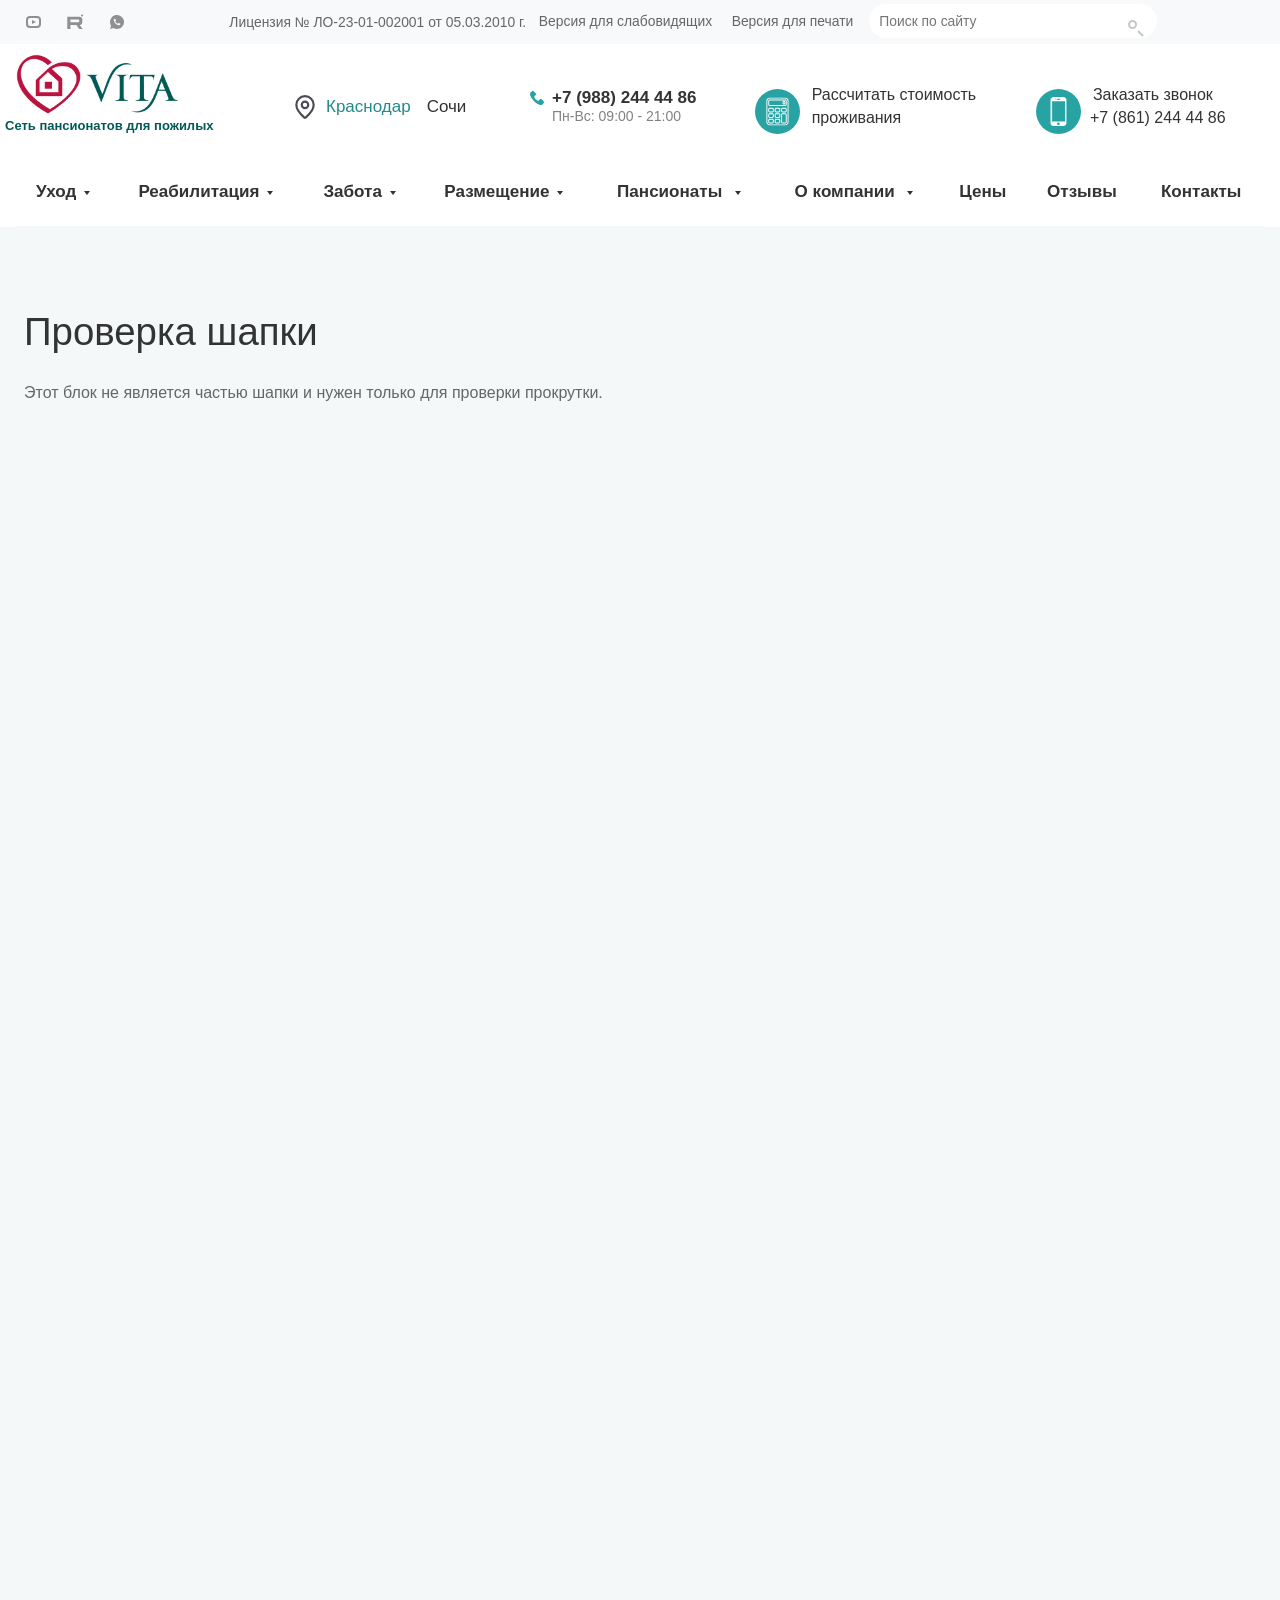
==== index.html @ 28f51900 "Add Vita header prototype and Bitrix handoff" ====
<!doctype html>
<html lang="ru" class="bx-core bx-win bx-no-touch bx-chrome">
<head>
  <meta charset="utf-8">
  <meta name="viewport" content="width=device-width, initial-scale=1">
  <title>Шапка сайта «Вита» — точная копия</title>
  <link rel="stylesheet" href="./vita-header-exact.css?v=22">
</head>
<body class="mheader-v1 header-vcustom title-v1 with_phones ">
<div class="visible-lg visible-md title-v1 index">
<div class="top-block top-block-v1">
	<div class="maxwidth-theme">
		<div class="col-md-2 social-rows pull-left">
<div class="social-icons">
		<!-- noindex -->
	<ul>
													<li class="ytb fill_theme_hover">
				<a href="https://www.youtube.com/channel/UC5EAfshjT86HXiqwvsT5TXA" target="_blank" rel="nofollow" title="YouTube">
					YouTube					<svg xmlns="http://www.w3.org/2000/svg" width="20" height="20" viewbox="0 0 20 20">
  <defs>
    <style>
      .cls-1 {
        fill: #222;
        fill-rule: evenodd;
      }
    </style>
  </defs>
  <path class="cls-1" d="M14,16H7a4,4,0,0,1-4-4V8A4,4,0,0,1,7,4h7a4,4,0,0,1,4,4v4A4,4,0,0,1,14,16Zm2-8a2,2,0,0,0-2-2H7A2,2,0,0,0,5,8v4a2,2,0,0,0,2,2h7a2,2,0,0,0,2-2V8ZM9,8l4,2L9,12V8Z"></path>
</svg>
				</a>
			</li>
		                    <li class="rtb fill_theme_hover">
                <a href="https://rutube.ru/channel/47473060/" target="_blank" rel="nofollow" title="RuTube">
                    RuTube                    
<!-- Uploaded to: SVG Repo, www.svgrepo.com, Transformed by: SVG Repo Mixer Tools -->
<svg width="20px" height="20px" viewbox="0 0 192 192" xmlns="http://www.w3.org/2000/svg" xml:space="preserve">
<g id="SVGRepo_bgCarrier" stroke-width="0"></g>
<g id="SVGRepo_tracerCarrier" stroke-linecap="round" stroke-linejoin="round"></g>
<g id="SVGRepo_iconCarrier">
<path d="M128.689 47.57H20.396v116.843h30.141V126.4h57.756l26.352 38.013h33.75l-29.058-38.188c9.025-1.401 15.522-4.73 19.493-9.985 3.97-5.255 5.956-13.664 5.956-24.875v-8.759c0-6.657-.721-11.912-1.985-15.941-1.264-4.029-3.43-7.533-6.498-10.686-3.249-2.978-6.858-5.08-11.19-6.481-4.332-1.226-9.747-1.927-16.424-1.927zm-4.873 53.08H50.537V73.321h73.279c4.15 0 7.038.7 8.482 1.927 1.444 1.226 2.347 3.503 2.347 6.832v9.81c0 3.503-.903 5.78-2.347 7.006s-4.331 1.752-8.482 1.752z" style="display:inline;stroke-width:12;stroke-linecap:round;stroke-linejoin:round;stroke-dasharray:none;stroke-opacity:1" transform="translate(1.605 -1.99)"></path>
<path d="M162.324 45.568c5.52 0 9.998-4.477 9.998-10s-4.478-10-9.998-10c-5.524 0-10.002 4.477-10.002 10s4.478 10 10.002 10z" style="display:inline;fill-opacity:1;stroke:none;stroke-width:10.6667;stroke-linecap:round;stroke-linejoin:round;stroke-dasharray:none;stroke-opacity:1" transform="translate(1.605 -1.99)"></path>
</g>
</svg>                </a>
            </li>
        													<li class="whatsapp fill_theme_hover">
				<a href="https://wa.me/79182031293" target="_blank" rel="nofollow" title="WhatsApp">
					WhatsApp					<svg width="20" height="20" viewbox="0 0 20 20" fill="none" xmlns="http://www.w3.org/2000/svg">
<path fill-rule="evenodd" clip-rule="evenodd" d="M10.0003 17C8.68042 16.9966 7.38878 16.6172 6.27613 15.906L3 17L4.09208 13.7169C3.26933 12.4015 2.90628 10.8495 3.06016 9.30481C3.21404 7.76017 3.87613 6.31059 4.94216 5.18405C6.0082 4.05751 7.41767 3.31792 8.94909 3.0816C10.4805 2.84528 12.047 3.12562 13.402 3.87857C14.757 4.63151 15.8237 5.81429 16.4344 7.24095C17.0451 8.66761 17.1651 10.2572 16.7756 11.7597C16.3861 13.2622 15.5092 14.5923 14.2827 15.5409C13.0562 16.4895 11.5497 17.0028 10.0003 17V17ZM11.5217 11.0491C11.9873 11.2 12.4609 11.3249 12.9404 11.4232C12.9908 11.4306 13.0392 11.4482 13.0827 11.4748C13.1262 11.5014 13.1639 11.5365 13.1936 11.5781C13.2232 11.6196 13.2442 11.6668 13.2552 11.7167C13.2662 11.7665 13.267 11.8181 13.2577 11.8683V12.1376C13.2623 12.2337 13.2445 12.3296 13.2056 12.4176C13.1668 12.5055 13.1079 12.5832 13.0337 12.6444C12.8037 12.8783 12.5313 13.0662 12.231 13.198C11.7881 13.2508 11.339 13.2116 10.9119 13.0829C10.4847 12.9542 10.0886 12.7387 9.74824 12.4499C9.30937 12.1549 8.89997 11.8184 8.52558 11.4447C8.15297 11.0677 7.81548 10.6573 7.51747 10.2188C7.23151 9.87755 7.01857 9.48114 6.89173 9.05409C6.7649 8.62705 6.72695 8.17851 6.78019 7.73617C6.91192 7.43707 7.09871 7.1655 7.33084 6.93573C7.38998 6.85994 7.46697 6.80006 7.55496 6.76154C7.64295 6.72302 7.73921 6.70703 7.8349 6.71503H8.1055C8.20759 6.7009 8.31118 6.7279 8.39342 6.79013C8.47566 6.85236 8.5298 6.94477 8.54416 7.04702C8.68416 7.60058 8.78686 8.0008 8.92687 8.44964C8.98287 8.63665 8.91761 8.68152 8.76827 8.79373C8.67493 8.86573 8.60025 8.91811 8.52558 8.97328C8.48228 8.99216 8.44343 9.01994 8.41153 9.05484C8.37964 9.08974 8.3554 9.13095 8.34044 9.17583C8.32547 9.22071 8.32004 9.26828 8.3246 9.31537C8.32916 9.36247 8.34358 9.40804 8.36687 9.44921C8.60524 9.90882 8.91032 10.3305 9.27221 10.7004C9.6409 11.0636 10.0627 11.3685 10.523 11.6046C10.5642 11.6275 10.6096 11.6416 10.6565 11.6461C10.7035 11.6505 10.7508 11.645 10.7955 11.6302C10.8403 11.6153 10.8815 11.5914 10.9165 11.5598C10.9516 11.5281 10.9795 11.4896 10.9989 11.4465C11.0549 11.3708 11.1016 11.2997 11.1763 11.2025C11.188 11.1689 11.2063 11.1379 11.2301 11.1116C11.2539 11.0852 11.2829 11.0639 11.3151 11.049C11.3473 11.0341 11.3823 11.0258 11.4178 11.0247C11.4532 11.0236 11.4886 11.0297 11.5217 11.0426V11.0426V11.0491Z" fill="#909090"></path>
</svg>
				</a>
			</li>
			</ul>
	<!-- /noindex -->
</div>		</div>
		<div class="top-block-item col-md-3 menu_wrap">
				<div class="menu topest twosmallfont clearfix">
					<div style="">
				<a href="https://domprestarelykh.com/company/licenzii/">Лицензия № ЛО-23-01-002001 от 05.03.2010 г.</a>
			</div>
				<div class="more with_dropdown hidden">
			<span>...</span>
			<div class="dropdown">
				<div class="wrap"></div>
			</div>
		</div>
	</div>
		</div>
		<div class="top-block-item col-md-3 text-right print-eye-blocks menu_wrap">
			<div class="eye-block">
				<div class="eye-link">
					<span class="text twosmallfont">Версия для слабовидящих</span>
				</div>
			</div>
			<div class="print-block">
				<div class="print-link">
					<span class="text twosmallfont">Версия для печати</span>
				</div>
			</div>
		</div>
		<div class="top-block-search col-md-3 col-lg-3 search_wrap">
			<div class="search-block inner-table-block">
				<div class="search-wrapper">
				<div id="title-search_fixed">
					<form action="https://domprestarelykh.com/search/" class="search">
						<div class="search-input-div">
							<input class="search-input twosmallfont" id="title-search-input_fixed" type="text" name="q" value="" placeholder="Поиск по сайту" size="40" maxlength="50" autocomplete="off">
						</div>
						<div class="search-button-div">
							<button class="btn-search" type="submit" name="s" value="Поиск по сайту" title="Поиск по сайту"><i class="svg svg-search"></i></button>
							<span class="close-block inline-search-hide"><span class="svg svg-close close-icons"></span></span>
						</div>
					</form>
				</div>
			</div>
				</div>
		</div>
	</div>
</div>
<header class="header-v4 canfixed">
	<div class="logo_and_menu-row">
		<div class="logo-row">
			<div class="maxwidth-theme">
				<div class="logo-block col-md-3 col-sm-4">
					<div class="logo">
											<a href="https://domprestarelykh.com/"><img src="./assets/muh4ltr42686ninvh2zc1pig9i1cfuwt.webp" data-src="/upload/resize_cache/webp/CMedc2/e41/muh4ltr42686ninvh2zc1pig9i1cfuwt.webp" alt="Сеть пансионатов для пожилых" title="Сеть пансионатов для пожилых"></a>					</div>
                    <span class="text-under-logo">Сеть пансионатов для пожилых</span>
				</div>
				<div class="col-md-5 col-lg-4 header-contacts-block">
					<div class="row">
	<div class="header-main-regions"><nav class="header-region-switcher header-region-switcher--main" aria-label="Выбор региона"><svg xmlns="http://www.w3.org/2000/svg" width="28" height="28" viewBox="0 0 24 24" fill="none" stroke="currentColor" stroke-width="2" stroke-linecap="round" stroke-linejoin="round" class="header-region-switcher__icon" aria-hidden="true"><path d="M20 10c0 4.993-5.539 10.193-7.399 11.799a1 1 0 0 1-1.202 0C9.539 20.193 4 14.993 4 10a8 8 0 0 1 16 0"></path><circle cx="12" cy="10" r="3"></circle></svg><a class="header-region-switcher__link header-region-switcher__link--active" href="https://domprestarelykh.com/" aria-current="page">Краснодар</a><a class="header-region-switcher__link" href="https://sochi.domprestarelykh.com/">Сочи</a></nav></div><div class="header-contact-primary" id="bx_3218110189_157">
					<div class="row">
							<div class="col-xs-12 header-address-phone">
											<div class="nobg phone with_dropdown">
							<a class="first-phone" href="tel:79882444486">+7 (988) 244 44 86</a>
															<div class="dropdown">
									<div class="wrap">
																						<div class="more_phone">
													<a href="tel:78622792514">+7 (862) 279 25 14</a>
												</div>
																					</div>
								</div>
														</div>
												<span class="worktime">
							Пн-Вс: 09:00 - 21:00						</span>
										</div>
					</div>
	</div>
						</div>
				</div>
				<div class="col-md-4 col-lg-5">
					<div class="header-button-flex">
						<div class="header-calculator-block" data-event="jqm" data-param-id="25" data-name="calculate">
							<span class="header-calculator">Рассчитать стоимость проживания</span>
						</div>
												<div class="header-phone-block" data-event="jqm" data-param-id="15" data-name="callback">
							<span class="callback-block animate-load">Заказать звонок      <p>+7 (861) 244 44 86</p></span>
						</div>
					</div>
				</div>
			</div>
		</div>	</div>
	<div class="menu-row appendDown">
		<div class="maxwidth-theme">
			<div class="col-md-12">
				<div class="menu-only">
					<nav class="mega-menu sliced" style="overflow: visible;">
	<div class="table-menu">
		<div class="marker-nav"></div>
		<table>
			<tbody>
<tr>
														<td class="menu-item dropdown" style="visibility: visible;"><div class="wrap"><a class="dropdown-toggle" title="Уход" href="https://domprestarelykh.com/uslugi/#uhod">Уход</a><span class="tail"></span><ul class="dropdown-menu"><li><a href="https://domprestarelykh.com/uslugi/pansionat-dlya-lezhachyh-pozhilyh/" title="Лежачие">Лежачие</a></li><li><a href="https://domprestarelykh.com/company/stati/ukhod-za-pozhilymi-s-onkologicheskimi-zabolevaniyami/" title="Онкобольные">Онкобольные</a></li><li><a href="https://domprestarelykh.com/uslugi/uhod-za-tyazhelobolnymi/" title="Тяжелобольные">Тяжелобольные</a></li><li><a href="https://domprestarelykh.com/uslugi/uhod-za-pozhilymi-paralizovannymi/" title="Парализованные">Парализованные</a></li><li><a href="https://domprestarelykh.com/uslugi/pansionat-dlya-invalidov-kolyasochnikov/" title="Инвалиды-колясочники">Инвалиды-колясочники</a></li><li><a href="https://domprestarelykh.com/uslugi/pansiotat-dlya-pozhilyh-s-dementsiey/" title="Деменция">Деменция</a></li><li><a href="https://domprestarelykh.com/uslugi/pansionat-dlya-pozhilyh-lyudei-s-boleznyu-alczgeimera/" title="Альцгеймер">Альцгеймер</a></li><li><a href="https://domprestarelykh.com/uslugi/pansionat-dlya-psihicheski-bolnyh-pozhilyh/" title="Психические расстройства">Психические расстройства</a></li><li><a href="https://domprestarelykh.com/uslugi/uhod-za-pozhilymi-pri-depressii/" title="Депрессия">Депрессия</a></li><li><a href="https://domprestarelykh.com/uslugi/pansionat-dlya-pozhilyh-lyudei-s-boleznyu-parkinsona/" title="Болезнь Паркинсона">Болезнь Паркинсона</a></li><li><a href="https://domprestarelykh.com/company/stati/ukhod-za-pozhilymi-lyudmi-pri-skleroze/" title="Рассеянный склероз">Рассеянный склероз</a></li><li><a href="https://domprestarelykh.com/uslugi/uhod-za-pozhilymi-s-nevralgiei/" title="Невралгия">Невралгия</a></li><li><a href="https://domprestarelykh.com/uslugi/pansionat-dlya-invalidov-po-zreniyu/" title="Слабовидящие и слепые">Слабовидящие и слепые</a></li><li><a href="https://domprestarelykh.com/uslugi/uhod-za-pozhilymi-lyudmi-posle-katarakty/" title="Катаракта">Катаракта</a></li><li><a href="https://domprestarelykh.com/uslugi/uhod-za-pozhilymi-lyudmi-s-aterosklerozom/" title="Атеросклероз">Атеросклероз</a></li><li><a href="https://domprestarelykh.com/uslugi/uhod-za-pozhilymi-s-osteoporozom/" title="Остеопороз">Остеопороз</a></li><li><a href="https://domprestarelykh.com/uslugi/reabilitatsiya-revmatoidnogo-artrita/" title="Ревматоидный артрит">Ревматоидный артрит</a></li><li><a href="https://domprestarelykh.com/uslugi/uhod-za-pozhilymi-s-saharnym-diabetom/" title="Сахарный диабет">Сахарный диабет</a></li><li><a href="https://domprestarelykh.com/uslugi/pomoshch-pozhilym-lyudyam-s-podagroy/" title="Подагра">Подагра</a></li><li><a href="https://domprestarelykh.com/uslugi/uhod-za-pozhilymi-pri-osteokhondroze/" title="Остеохондроз">Остеохондроз</a></li><li><a href="https://domprestarelykh.com/uslugi/uhod-za-pozhilymi-lyudmi-pri-gipertonii/" title="Гипертония">Гипертония</a></li><li><a href="https://domprestarelykh.com/uslugi/uhod-za-pozhilymi-lyudmi-s-varikozom/" title="Варикоз">Варикоз</a></li><li><a href="https://domprestarelykh.com/uslugi/uhod-za-pozhilymi-pri-zaporah/" title="Запоры">Запоры</a></li><li><a href="https://domprestarelykh.com/uslugi/ukhod-za-pozhilymi-s-nederzhaniem/" title="Недержание">Недержание</a></li></ul></div></td><td class="menu-item dropdown" style="visibility: visible;"><div class="wrap"><a class="dropdown-toggle" title="Реабилитация" href="https://domprestarelykh.com/uslugi/#rehab">Реабилитация</a><span class="tail"></span><ul class="dropdown-menu"><li><a href="https://domprestarelykh.com/uslugi/individualnaya-programma-reabilitatsii/" title="Индивидуальная программа реабилитации">Индивидуальная программа реабилитации</a></li><li><a href="https://domprestarelykh.com/uslugi/pansionat-dlya-pozhilyh-posle-insulta/" title="Реабилитация после инсульта">Реабилитация после инсульта</a></li><li><a href="https://domprestarelykh.com/uslugi/pansionat-dlya-pozhilyh-posle-infarkta/" title="Реабилитация после инфаркта">Реабилитация после инфаркта</a></li><li><a href="https://domprestarelykh.com/uslugi/reabilitatsiya-posle-operatsii/" title="После операции">После операции</a></li><li><a href="https://domprestarelykh.com/uslugi/reabilitaciya-posle-endoprotezirovaniya/" title="Эндопротезирование">Эндопротезирование</a></li><li><a href="https://domprestarelykh.com/uslugi/reabilitatsiya-pozhilyh-posle-pereloma-sheiki-bedra/" title="Перелом шейки бедра">Перелом шейки бедра</a></li><li><a href="https://domprestarelykh.com/uslugi/reabilitatsiya-posle-dtp/" title="После ДТП">После ДТП</a></li><li><a href="https://domprestarelykh.com/uslugi/reabilitatsiya-oporno-dvigatelnogo-apparata/" title="Нарушения опорно-двигательного аппарата">Нарушения опорно-двигательного аппарата</a></li></ul></div></td><td class="menu-item dropdown" style="visibility: visible;"><div class="wrap"><a class="dropdown-toggle" title="Забота" href="https://domprestarelykh.com/uslugi/#zabota">Забота</a><span class="tail"></span><ul class="dropdown-menu"><li><a href="https://domprestarelykh.com/uslugi/medicinskii-uhod/" title="Комплексный медицинский уход">Комплексный медицинский уход</a></li><li><a href="https://domprestarelykh.com/uslugi/zabor-analizov/" title="Забор анализов">Забор анализов</a></li><li><a href="https://domprestarelykh.com/uslugi/massazh/" title="Массаж">Массаж</a></li><li><a href="https://domprestarelykh.com/uslugi/lechebnaya-fizkultura-lfk-dlya-lyudey-pozhilogo-vozrasta/" title="ЛФК">ЛФК</a></li><li><a href="https://domprestarelykh.com/uslugi/transportirovka-do-pansionata/" title="Транспортировка">Транспортировка</a></li><li><a href="https://domprestarelykh.com/company/rasporyadok-dnya/" title="Распорядок дня">Распорядок дня</a></li><li><a href="https://domprestarelykh.com/uslugi/6-ti-razovoe-pitanie/" title="Питание">Питание</a></li><li><a href="https://domprestarelykh.com/uslugi/organizatsiya-dosuga-pozhilyh/" title="Организация досуга и праздников">Организация досуга и праздников</a></li><li><a href="https://domprestarelykh.com/uslugi/gigiena-pozhilyh/" title="Гигиенический уход">Гигиенический уход</a></li><li><a href="https://domprestarelykh.com/uslugi/komfortabelnoe-razmeshhenie/" title="Комфортабельное размещение">Комфортабельное размещение</a></li><li><a href="https://domprestarelykh.com/uslugi/psihologicheskaya-podderzhka/" title="Психологическая поддержка">Психологическая поддержка</a></li></ul></div></td><td class="menu-item dropdown" style="visibility: visible;"><div class="wrap"><a class="dropdown-toggle" title="Размещение" href="https://domprestarelykh.com/uslugi/#format">Размещение</a><span class="tail"></span><ul class="dropdown-menu"><li><a href="https://domprestarelykh.com/uslugi/elitnyy-dom-prestarelyh/" title="Элитный дом престарелых">Элитный дом престарелых</a></li><li><a href="https://domprestarelykh.com/uslugi/odnomestnoe-razmeshenie/" title="Одноместное размещение">Одноместное размещение</a></li><li><a href="https://domprestarelykh.com/uslugi/uhod-za-pozhilymi-lyudmi/" title="Совместное размещение">Совместное размещение</a></li><li><a href="https://domprestarelykh.com/uslugi/pansionat-dlya-odinokih-lyudey/" title="Для одиноких пожилых">Для одиноких пожилых</a></li><li><a href="https://domprestarelykh.com/company/stati/dnevnoe-prebyvanie/" title="Дневной дом престарелых">Дневной дом престарелых</a></li><li><a href="https://domprestarelykh.com/uslugi/pansionat-vremennogo-prozhivaniya-dlya-pozhilykh-lyudey/" title="Временное проживание">Временное проживание</a></li><li><a href="https://domprestarelykh.com/uslugi/pansionat-dlya-pozhilyh-na-leto/" title="На лето">На лето</a></li></ul></div></td><td class="menu-item dropdown" style="visibility: visible;">
						<div class="wrap">
														<a class="dropdown-toggle" title="Пансионаты" href="https://domprestarelykh.com/">
								Пансионаты							</a>
															<span class="tail"></span>
								<ul class="dropdown-menu">
																													<li class=" ">
												<a class="" href="https://sochi.domprestarelykh.com/" title="«Вита» (Гармония), Сочи">«Вита» (Гармония), Сочи</a>
																					</li>
																													<li class=" ">
												<a class="" href="https://sochi.domprestarelykh.com/nashi-pansionaty/vita-plastunka/" title="«Вита» (Пластунка), Сочи">«Вита» (Пластунка), Сочи</a>
																					</li>
																													<li class=" ">
												<a class="" href="https://domprestarelykh.com/" title="«Вита», Краснодар">«Вита», Краснодар</a>
																					</li>
																	</ul>
																				</div>
					</td>
														<td class="menu-item dropdown" style="visibility: visible;">
						<div class="wrap">
														<a class="dropdown-toggle" title="О компании" href="https://domprestarelykh.com/company/">
								О компании							</a>
															<span class="tail"></span>
								<ul class="dropdown-menu">
																													<li class=" ">
												<a class="" href="https://domprestarelykh.com/company/poryadok-oformleniya/" title="Порядок оформления">Порядок оформления</a>
																					</li>
																													<li class=" ">
												<a class="" href="https://domprestarelykh.com/company/rasporyadok-dnya/" title="Распорядок дня">Распорядок дня</a>
																					</li>
																													<li class=" ">
												<a class="" href="https://domprestarelykh.com/company/pravila-vnutrennego-rasporyadka/" title="Правила внутреннего распорядка">Правила внутреннего распорядка</a>
																					</li>
																													<li class=" ">
												<a class="" href="https://domprestarelykh.com/company/oplata/" title="Способы оплаты">Способы оплаты</a>
																					</li>
																													<li class=" ">
												<a class="" href="https://domprestarelykh.com/company/vozvrat-sredstv/" title="Возврат средств">Возврат средств</a>
																					</li>
																													<li class=" ">
												<a class="" href="https://domprestarelykh.com/company/faq/" title="Вопросы и ответы">Вопросы и ответы</a>
																					</li>
																													<li class=" ">
												<a class="" href="https://domprestarelykh.com/gallery/" title="Фотогалерея">Фотогалерея</a>
																					</li>
																													<li class=" ">
												<a class="" href="https://domprestarelykh.com/company/reviews/" title="Отзывы">Отзывы</a>
																					</li>
																													<li class=" ">
												<a class="" href="https://domprestarelykh.com/company/licenzii/" title="Лицензии">Лицензии</a>
																					</li>
																													<li class=" ">
												<a class="" href="https://domprestarelykh.com/company/smi-o-nas/" title="СМИ о нас">СМИ о нас</a>
																					</li>
																													<li class=" ">
												<a class="" href="https://domprestarelykh.com/company/staff/" title="Персонал">Персонал</a>
																					</li>
																													<li class=" ">
												<a class="" href="https://domprestarelykh.com/company/vacancy/" title="Вакансии">Вакансии</a>
																					</li>
																													<li class=" ">
												<a class="" href="https://domprestarelykh.com/news/" title="Новости">Новости</a>
																					</li>
																													<li class=" ">
												<a class="" href="https://domprestarelykh.com/company/stati/" title="Статьи">Статьи</a>
																					</li>
																	</ul>
																				</div>
					</td>
														<td class="menu-item" style="visibility: visible;">
						<div class="wrap">
														<a class="" title="Цены" href="https://domprestarelykh.com/price/">
								Цены							</a>
																				</div>
					</td>
														<td class="menu-item" style="visibility: visible;">
						<div class="wrap">
														<a class="" title="Отзывы" href="https://domprestarelykh.com/company/reviews/">
								Отзывы							</a>
																				</div>
					</td>
														<td class="menu-item" style="visibility: visible;">
						<div class="wrap">
														<a class="" title="Контакты" href="https://domprestarelykh.com/contacts/">
								Контакты							</a>
																				</div>
					</td>
				</tr>
		</tbody>
</table>
	</div>
					</nav>
				</div>
			</div>
		</div>
	</div>
	<div class="line-row visible-xs"></div>
</header>
		</div>
					

<div id="mobile-top-contacts" class="mobile-top-contacts"><div class="mobile-top-contacts__inner"><svg xmlns="http://www.w3.org/2000/svg" width="20" height="20" viewBox="0 0 24 24" fill="none" stroke="currentColor" stroke-width="2" stroke-linecap="round" stroke-linejoin="round" class="mobile-top-contacts__pin" aria-hidden="true"><path d="M20 10c0 4.993-5.539 10.193-7.399 11.799a1 1 0 0 1-1.202 0C9.539 20.193 4 14.993 4 10a8 8 0 0 1 16 0"></path><circle cx="12" cy="10" r="3"></circle></svg><a class="mobile-top-contacts__region mobile-top-contacts__region--active" href="https://domprestarelykh.com/" aria-current="page">Краснодар</a><a class="mobile-top-contacts__region" href="https://sochi.domprestarelykh.com/">Сочи</a><a class="mobile-top-contacts__phone" href="tel:79882444486">+7 (988) 244 44 86</a></div></div><div id="mobileheader" class="visible-xs visible-sm">
			<div class="mobileheader-v1">
    <div class="mobile_header_top">
        <div class="burger pull-left">
            <i class="svg inline  svg-inline-burger" aria-hidden="true"><svg id="Burger_white.svg" xmlns="http://www.w3.org/2000/svg" width="16" height="12" viewbox="0 0 16 12">
  <defs>
    <style>
      .cls-1 {
        fill: #fff;
        fill-rule: evenodd;
      }
    </style>
  </defs>
  <path id="Rounded_Rectangle_81_copy_2" data-name="Rounded Rectangle 81 copy 2" class="cls-1" d="M279,149H265a1,1,0,0,1-1-1h0a1,1,0,0,1,1-1h14a1,1,0,0,1,1,1h0A1,1,0,0,1,279,149Zm0-5H265a1,1,0,1,1,0-2h14A1,1,0,1,1,279,144Zm0-5H265a1,1,0,1,1,0-2h14A1,1,0,1,1,279,139Z" transform="translate(-264 -137)"></path>
</svg>
</i>            <i class="svg svg-close black lg"></i>
        </div>
        <div class="logo-block">
            <div class="logo">
                <a href="https://domprestarelykh.com/"><img data-lazyload="" class="lazy" src="[data-uri]" data-src="/upload/resize_cache/webp/CMedc2/e41/muh4ltr42686ninvh2zc1pig9i1cfuwt.webp" alt="Сеть пансионатов для пожилых" title="Сеть пансионатов для пожилых"></a>            </div>
            <span class="text-under-logo">Сеть пансионатов для пожилых</span>
        </div>
    <span class="mobile-header-record animate-load" data-event="jqm" data-param-id="19" data-name="record_online" role="button" tabindex="0">Запись</span></div>
    <div class="mobile-header-bottom">
	<div class="col-md-6" id="bx_651765591_156">
					<div class="row">
				<div class="col-xs-12 header-address">
											<a href="https://domprestarelykh.com/bitrix/urlrewrite.php">
							Краснодар<br>						</a>
														</div>
			</div>
				<div class="row">
							<div class="col-xs-12 header-address-phone">
											<div class="nobg phone">
							<a class="first-phone" href="tel:78612444486">+7 (861) 244 44 86</a>
													</div>
										</div>
					</div>
	</div>
		<div class="col-md-6" id="bx_651765591_157">
					<div class="row">
				<div class="col-xs-12 header-address">
											<a href="https://sochi.domprestarelykh.com/bitrix/urlrewrite.php">
							Сочи<br>						</a>
														</div>
			</div>
				<div class="row">
							<div class="col-xs-12 header-address-phone">
											<div class="nobg phone with_dropdown">
							<a class="first-phone" href="tel:79882444486">+7 (988) 244 44 86</a>
															<div class="dropdown">
									<div class="wrap">
																						<div class="more_phone">
													<a href="tel:78622792514">+7 (862) 279 25 14</a>
												</div>
																					</div>
								</div>
														</div>
										</div>
					</div>
	</div>
	        <div class="mail">
            <a href="https://wa.me/79182031293" class="mobile-header-whatsapp" target="_blank" rel="nofollow" title="WhatsApp">
                <span>WhatsApp</span>
                <svg width="20" height="20" viewbox="0 0 20 20" fill="none" xmlns="http://www.w3.org/2000/svg">
                    <path fill-rule="evenodd" clip-rule="evenodd" d="M10.0003 17C8.68042 16.9966 7.38878 16.6172 6.27613 15.906L3 17L4.09208 13.7169C3.26933 12.4015 2.90628 10.8495 3.06016 9.30481C3.21404 7.76017 3.87613 6.31059 4.94216 5.18405C6.0082 4.05751 7.41767 3.31792 8.94909 3.0816C10.4805 2.84528 12.047 3.12562 13.402 3.87857C14.757 4.63151 15.8237 5.81429 16.4344 7.24095C17.0451 8.66761 17.1651 10.2572 16.7756 11.7597C16.3861 13.2622 15.5092 14.5923 14.2827 15.5409C13.0562 16.4895 11.5497 17.0028 10.0003 17V17ZM11.5217 11.0491C11.9873 11.2 12.4609 11.3249 12.9404 11.4232C12.9908 11.4306 13.0392 11.4482 13.0827 11.4748C13.1262 11.5014 13.1639 11.5365 13.1936 11.5781C13.2232 11.6196 13.2442 11.6668 13.2552 11.7167C13.2662 11.7665 13.267 11.8181 13.2577 11.8683V12.1376C13.2623 12.2337 13.2445 12.3296 13.2056 12.4176C13.1668 12.5055 13.1079 12.5832 13.0337 12.6444C12.8037 12.8783 12.5313 13.0662 12.231 13.198C11.7881 13.2508 11.339 13.2116 10.9119 13.0829C10.4847 12.9542 10.0886 12.7387 9.74824 12.4499C9.30937 12.1549 8.89997 11.8184 8.52558 11.4447C8.15297 11.0677 7.81548 10.6573 7.51747 10.2188C7.23151 9.87755 7.01857 9.48114 6.89173 9.05409C6.7649 8.62705 6.72695 8.17851 6.78019 7.73617C6.91192 7.43707 7.09871 7.1655 7.33084 6.93573C7.38998 6.85994 7.46697 6.80006 7.55496 6.76154C7.64295 6.72302 7.73921 6.70703 7.8349 6.71503H8.1055C8.20759 6.7009 8.31118 6.7279 8.39342 6.79013C8.47566 6.85236 8.5298 6.94477 8.54416 7.04702C8.68416 7.60058 8.78686 8.0008 8.92687 8.44964C8.98287 8.63665 8.91761 8.68152 8.76827 8.79373C8.67493 8.86573 8.60025 8.91811 8.52558 8.97328C8.48228 8.99216 8.44343 9.01994 8.41153 9.05484C8.37964 9.08974 8.3554 9.13095 8.34044 9.17583C8.32547 9.22071 8.32004 9.26828 8.3246 9.31537C8.32916 9.36247 8.34358 9.40804 8.36687 9.44921C8.60524 9.90882 8.91032 10.3305 9.27221 10.7004C9.6409 11.0636 10.0627 11.3685 10.523 11.6046C10.5642 11.6275 10.6096 11.6416 10.6565 11.6461C10.7035 11.6505 10.7508 11.645 10.7955 11.6302C10.8403 11.6153 10.8815 11.5914 10.9165 11.5598C10.9516 11.5281 10.9795 11.4896 10.9989 11.4465C11.0549 11.3708 11.1016 11.2997 11.1763 11.2025C11.188 11.1689 11.2063 11.1379 11.2301 11.1116C11.2539 11.0852 11.2829 11.0639 11.3151 11.049C11.3473 11.0341 11.3823 11.0258 11.4178 11.0247C11.4532 11.0236 11.4886 11.0297 11.5217 11.0426V11.0426V11.0491Z" fill="#909090"></path>
                </svg>
            </a>
        </div>
    </div>
</div>			<div id="mobilemenu" class="leftside">
				<div class="mobilemenu-v1 scroller">
	<div class="wrap">
		<div class="mobile-menu-search" id="title-search_mobile">
			<form action="https://domprestarelykh.com/search/" class="mobile-menu-search__form" role="search">
				<label class="mobile-menu-search__label" for="title-search-input_mobile">Поиск по сайту</label>
				<input class="mobile-menu-search__input" id="title-search-input_mobile" type="text" name="q" value="" placeholder="Поиск по сайту" maxlength="50" autocomplete="off">
				<button class="mobile-menu-search__button" type="submit" name="s" value="Поиск по сайту" aria-label="Найти">
					<svg viewBox="0 0 24 24" width="20" height="20" fill="none" stroke="currentColor" stroke-width="2" stroke-linecap="round" aria-hidden="true"><circle cx="11" cy="11" r="7"></circle><path d="m20 20-4-4"></path></svg>
				</button>
			</form>
		</div>

        <div class="menu top">
            <ul class="top"></ul>
        </div>
		<div class="mobile-btn gray">
			<span class="btn btn-default btn-lg animate-load" data-event="jqm" data-param-id="19" data-name="record_online">
				Запись онлайн			</span>
		</div>
        <div class="mobile-btn gray">
            <a href="https://domprestarelykh.com/contacts/" class="btn btn-default btn-lg">Схема проезда</a>
        </div>
				<div class="mobile-contacts-menu-v2">
					<div class="mobile-contacts-menu-v2__phone">
						<svg viewBox="0 0 24 24" width="19" height="19" aria-hidden="true"><path d="M22 16.92v3a2 2 0 0 1-2.18 2 19.79 19.79 0 0 1-8.63-3.07 19.5 19.5 0 0 1-6-6A19.79 19.79 0 0 1 2.12 4.18 2 2 0 0 1 4.11 2h3a2 2 0 0 1 2 1.72c.12.9.33 1.78.62 2.63a2 2 0 0 1-.45 2.11L8 9.73a16 16 0 0 0 6 6l1.27-1.27a2 2 0 0 1 2.11-.45c.85.29 1.73.5 2.63.62A2 2 0 0 1 22 16.92z" fill="currentColor"></path></svg>
						<div><a href="tel:78612444486">+7 (861) 244 44 86</a><span>Пн-Вс: 09:00 - 19:00</span></div>
					</div>
					<nav class="mobile-contacts-menu-v2__regions" aria-label="Выбор региона">
						<svg viewBox="0 0 24 24" width="20" height="20" fill="none" stroke="currentColor" stroke-width="2" stroke-linecap="round" stroke-linejoin="round" aria-hidden="true"><path d="M20 10c0 4.993-5.539 10.193-7.399 11.799a1 1 0 0 1-1.202 0C9.539 20.193 4 14.993 4 10a8 8 0 0 1 16 0"></path><circle cx="12" cy="10" r="3"></circle></svg>
						<a class="active" href="https://domprestarelykh.com/" aria-current="page">Краснодар</a>
						<a href="https://sochi.domprestarelykh.com/">Сочи</a>
					</nav>
				</div>

				<div class="mobile-contacts-menu">
	<div class="col-md-6" id="bx_1373509569_156">
					<div class="row">
				<div class="col-xs-12 header-address">
											<a href="https://domprestarelykh.com/">
							Краснодар<br>						</a>
														</div>
			</div>
				<div class="row">
							<div class="col-xs-12 header-address-phone">
											<div class="nobg phone">
							<a class="first-phone" href="tel:78612444486">+7 (861) 244 44 86</a>
													</div>
												<span class="worktime">
							Пн-Вс: 09:00 - 19:00						</span>
										</div>
					</div>
	</div>
		<div class="col-md-6" id="bx_1373509569_157">
					<div class="row">
				<div class="col-xs-12 header-address">
											<a href="https://sochi.domprestarelykh.com/">
							Сочи<br>						</a>
														</div>
			</div>
				<div class="row">
							<div class="col-xs-12 header-address-phone">
											<div class="nobg phone with_dropdown">
							<a class="first-phone" href="tel:79882444486">+7 (988) 244 44 86</a>
															<div class="dropdown">
									<div class="wrap">
																						<div class="more_phone">
													<a href="tel:78622792514">+7 (862) 279 25 14</a>
												</div>
																					</div>
								</div>
														</div>
												<span class="worktime">
							Пн-Вс: 09:00 - 21:00						</span>
										</div>
					</div>
	</div>
			</div>
		<div class="mobile-btn gray">
			<div class="title">Будьте на связи</div>
			<div class="email">
				<i class="svg svg-email"></i>
				<a href="mailto:info@domprestarelykh.com">info@domprestarelykh.com</a>			</div>
		</div>
				<div class="social-icons">
	<!-- noindex -->
	<ul>
													<li class="ytb">
				<a href="https://www.youtube.com/channel/UC5EAfshjT86HXiqwvsT5TXA" class="dark-color" target="_blank" rel="nofollow" title="YouTube">
					<svg xmlns="http://www.w3.org/2000/svg" width="20" height="20" viewbox="0 0 20 20">
  <defs>
    <style>
      .cls-1 {
        fill: #222;
        fill-rule: evenodd;
      }
    </style>
  </defs>
  <path class="cls-1" d="M14,16H7a4,4,0,0,1-4-4V8A4,4,0,0,1,7,4h7a4,4,0,0,1,4,4v4A4,4,0,0,1,14,16Zm2-8a2,2,0,0,0-2-2H7A2,2,0,0,0,5,8v4a2,2,0,0,0,2,2h7a2,2,0,0,0,2-2V8ZM9,8l4,2L9,12V8Z"></path>
</svg>
					YouTube				</a>
			</li>
		                    <li class="rtb">
                <a href="https://rutube.ru/channel/47473060/" class="dark-color" target="_blank" rel="nofollow" title="RuTube">
                    
<!-- Uploaded to: SVG Repo, www.svgrepo.com, Transformed by: SVG Repo Mixer Tools -->
<svg width="20px" height="20px" viewbox="0 0 192 192" xmlns="http://www.w3.org/2000/svg" xml:space="preserve">
<g id="SVGRepo_bgCarrier" stroke-width="0"></g>
<g id="SVGRepo_tracerCarrier" stroke-linecap="round" stroke-linejoin="round"></g>
<g id="SVGRepo_iconCarrier">
<path d="M128.689 47.57H20.396v116.843h30.141V126.4h57.756l26.352 38.013h33.75l-29.058-38.188c9.025-1.401 15.522-4.73 19.493-9.985 3.97-5.255 5.956-13.664 5.956-24.875v-8.759c0-6.657-.721-11.912-1.985-15.941-1.264-4.029-3.43-7.533-6.498-10.686-3.249-2.978-6.858-5.08-11.19-6.481-4.332-1.226-9.747-1.927-16.424-1.927zm-4.873 53.08H50.537V73.321h73.279c4.15 0 7.038.7 8.482 1.927 1.444 1.226 2.347 3.503 2.347 6.832v9.81c0 3.503-.903 5.78-2.347 7.006s-4.331 1.752-8.482 1.752z" style="display:inline;stroke-width:12;stroke-linecap:round;stroke-linejoin:round;stroke-dasharray:none;stroke-opacity:1" transform="translate(1.605 -1.99)"></path>
<path d="M162.324 45.568c5.52 0 9.998-4.477 9.998-10s-4.478-10-9.998-10c-5.524 0-10.002 4.477-10.002 10s4.478 10 10.002 10z" style="display:inline;fill-opacity:1;stroke:none;stroke-width:10.6667;stroke-linecap:round;stroke-linejoin:round;stroke-dasharray:none;stroke-opacity:1" transform="translate(1.605 -1.99)"></path>
</g>
</svg>                    RuTube                </a>
            </li>
        													<li class="mail">
				<a href="https://wa.me/79182031293" class="dark-color" target="_blank" rel="nofollow" title="WhatsApp">
					<svg width="20" height="20" viewbox="0 0 20 20" fill="none" xmlns="http://www.w3.org/2000/svg">
<path fill-rule="evenodd" clip-rule="evenodd" d="M10.0003 17C8.68042 16.9966 7.38878 16.6172 6.27613 15.906L3 17L4.09208 13.7169C3.26933 12.4015 2.90628 10.8495 3.06016 9.30481C3.21404 7.76017 3.87613 6.31059 4.94216 5.18405C6.0082 4.05751 7.41767 3.31792 8.94909 3.0816C10.4805 2.84528 12.047 3.12562 13.402 3.87857C14.757 4.63151 15.8237 5.81429 16.4344 7.24095C17.0451 8.66761 17.1651 10.2572 16.7756 11.7597C16.3861 13.2622 15.5092 14.5923 14.2827 15.5409C13.0562 16.4895 11.5497 17.0028 10.0003 17V17ZM11.5217 11.0491C11.9873 11.2 12.4609 11.3249 12.9404 11.4232C12.9908 11.4306 13.0392 11.4482 13.0827 11.4748C13.1262 11.5014 13.1639 11.5365 13.1936 11.5781C13.2232 11.6196 13.2442 11.6668 13.2552 11.7167C13.2662 11.7665 13.267 11.8181 13.2577 11.8683V12.1376C13.2623 12.2337 13.2445 12.3296 13.2056 12.4176C13.1668 12.5055 13.1079 12.5832 13.0337 12.6444C12.8037 12.8783 12.5313 13.0662 12.231 13.198C11.7881 13.2508 11.339 13.2116 10.9119 13.0829C10.4847 12.9542 10.0886 12.7387 9.74824 12.4499C9.30937 12.1549 8.89997 11.8184 8.52558 11.4447C8.15297 11.0677 7.81548 10.6573 7.51747 10.2188C7.23151 9.87755 7.01857 9.48114 6.89173 9.05409C6.7649 8.62705 6.72695 8.17851 6.78019 7.73617C6.91192 7.43707 7.09871 7.1655 7.33084 6.93573C7.38998 6.85994 7.46697 6.80006 7.55496 6.76154C7.64295 6.72302 7.73921 6.70703 7.8349 6.71503H8.1055C8.20759 6.7009 8.31118 6.7279 8.39342 6.79013C8.47566 6.85236 8.5298 6.94477 8.54416 7.04702C8.68416 7.60058 8.78686 8.0008 8.92687 8.44964C8.98287 8.63665 8.91761 8.68152 8.76827 8.79373C8.67493 8.86573 8.60025 8.91811 8.52558 8.97328C8.48228 8.99216 8.44343 9.01994 8.41153 9.05484C8.37964 9.08974 8.3554 9.13095 8.34044 9.17583C8.32547 9.22071 8.32004 9.26828 8.3246 9.31537C8.32916 9.36247 8.34358 9.40804 8.36687 9.44921C8.60524 9.90882 8.91032 10.3305 9.27221 10.7004C9.6409 11.0636 10.0627 11.3685 10.523 11.6046C10.5642 11.6275 10.6096 11.6416 10.6565 11.6461C10.7035 11.6505 10.7508 11.645 10.7955 11.6302C10.8403 11.6153 10.8815 11.5914 10.9165 11.5598C10.9516 11.5281 10.9795 11.4896 10.9989 11.4465C11.0549 11.3708 11.1016 11.2997 11.1763 11.2025C11.188 11.1689 11.2063 11.1379 11.2301 11.1116C11.2539 11.0852 11.2829 11.0639 11.3151 11.049C11.3473 11.0341 11.3823 11.0258 11.4178 11.0247C11.4532 11.0236 11.4886 11.0297 11.5217 11.0426V11.0426V11.0491Z" fill="#909090"></path>
</svg>
					WhatsApp				</a>
			</li>
			</ul>
	<!-- /noindex -->
</div>	</div>
</div>
			</div>
		<div id="mobilemenu-overlay"></div>
</div>
		

  <main class="vita-header-exact-preview-content">
    <h1>Проверка шапки</h1>
    <p>Этот блок не является частью шапки и нужен только для проверки прокрутки.</p>
  </main>
  <script src="./assets/jquery-2.2.4.min.js.%D0%91%D0%B5%D0%B7%20%D0%BD%D0%B0%D0%B7%D0%B2%D0%B0%D0%BD%D0%B8%D1%8F"></script>
  <template id="vita-original-mobile-menu"><table><tbody><tr><td class="menu-item dropdown" style="visibility: visible;">
						<div class="wrap">
														<a class="dropdown-toggle" title="Услуги" href="https://domprestarelykh.com/uslugi/">
								Услуги							</a>
															<span class="tail"></span>
								<ul class="dropdown-menu">
																													<li class="dropdown-submenu ">
												<a class="dropdown-toggle" title="Уход">Уход<span class="arrow"><i></i></span></a>
																							<ul class="dropdown-menu">
																																									<li class=" ">
															<a class="" href="https://domprestarelykh.com/uslugi/komfortabelnoe-razmeshhenie/" title="Проживание">Проживание</a>
																													</li>
																																									<li class=" ">
															<a class="" href="https://domprestarelykh.com/uslugi/6-ti-razovoe-pitanie/" title="Питание">Шестиразовое дробное питание</a>
																													</li>
																																									<li class=" ">
															<a class="" href="https://domprestarelykh.com/uslugi/uhod-za-pozhilymi-lyudmi/" title="Уход">Уход за пожилыми людьми</a>
																													</li>
																																									<li class=" ">
															<a class="" href="https://domprestarelykh.com/uslugi/gigiena-pozhilyh/" title="Гигиена">Гигиенический уход</a>
																													</li>
																																									<li class=" ">
															<a class="" href="https://domprestarelykh.com/uslugi/medicinskii-uhod/" title="Медицина">Медицинский уход</a>
																													</li>
																																									<li class=" ">
															<a class="" href="https://domprestarelykh.com/uslugi/psihologicheskaya-podderzhka/" title="Поддержка">Психологическая поддержка</a>
																													</li>
																																									<li class=" ">
															<a class="" href="https://domprestarelykh.com/uslugi/organizatsiya-dosuga-pozhilyh/" title="Времяпрепровождение">Досуг</a>
																													</li>
																																									<li class=" ">
															<a class="" href="https://domprestarelykh.com/uslugi/zabor-analizov/" title="Анализы">Забор анализов</a>
																													</li>
																																									<li class=" ">
															<a class="" href="https://domprestarelykh.com/uslugi/lechebnaya-fizkultura-lfk-dlya-lyudey-pozhilogo-vozrasta/" title="Лечебная физкультура">ЛФК</a>
																													</li>
																																									<li class=" ">
															<a class="" href="https://domprestarelykh.com/uslugi/transportirovka-do-pansionata/" title="Транспортировка">Трансфер</a>
																													</li>
																																									<li class=" ">
															<a class="" href="https://domprestarelykh.com/uslugi/polnoe-soprovozhdenie-pri-gospitalizatsii/" title="Сопровождение при госпитализации">Полное сопровождение при госпитализации</a>
																													</li>
																																									<li class=" ">
															<a class="" href="https://domprestarelykh.com/uslugi/pansionat-dlya-psihicheski-bolnyh-pozhilyh/" title="Душевнобольные">Уход при психических заболеваниях</a>
																													</li>
																																									<li class=" ">
															<a class="" href="https://domprestarelykh.com/uslugi/pansionat-dlya-lezhachyh-pozhilyh/" title="Лежачие пожилые">Уход за лежачими пожилыми</a>
																													</li>
																																									<li class=" ">
															<a class="" href="https://domprestarelykh.com/uslugi/elitnyy-dom-prestarelyh/" title="Элитный пансион">Элитные номера</a>
																													</li>
																																									<li class=" ">
															<a class="" href="https://domprestarelykh.com/uslugi/odnomestnoe-razmeshenie/" title="Одноместные номера">Одноместное размещение</a>
																													</li>
																																									<li class=" ">
															<a class="" href="https://domprestarelykh.com/uslugi/pansionat-vremennogo-prozhivaniya-dlya-pozhilykh-lyudey/" title="Временное размещение">Временное проживание</a>
																													</li>
																																									<li class=" ">
															<a class="" href="https://domprestarelykh.com/uslugi/pansiotat-dlya-pozhilyh-s-dementsiey/" title="Деменция">Уход при деменции</a>
																													</li>
																																									<li class=" ">
															<a class="" href="https://domprestarelykh.com/uslugi/pansionat-dlya-invalidov-kolyasochnikov/" title="Инвалиды-колясочники">Уход за инвалидами-колясочниками</a>
																													</li>
																																									<li class=" ">
															<a class="" href="https://domprestarelykh.com/uslugi/pansionat-dlya-pozhilyh-lyudei-s-boleznyu-alczgeimera/" title="Альцгеймер">Уход при Альцгеймере</a>
																													</li>
																																									<li class=" ">
															<a class="" href="https://domprestarelykh.com/uslugi/pansionat-dlya-pozhilyh-lyudei-s-boleznyu-parkinsona/" title="Паркинсон">Уход при Паркинсоне</a>
																													</li>
																																									<li class=" ">
															<a class="" href="https://domprestarelykh.com/uslugi/ukhod-za-pozhilymi-lyudmi-starshe-80-let/" title="Старше 80">Уход за людьми старше 80 лет</a>
																													</li>
																									</ul>
																					</li>
																													<li class="dropdown-submenu ">
												<a class="dropdown-toggle" title="Забота">Забота<span class="arrow"><i></i></span></a>
																							<ul class="dropdown-menu">
																																									<li class=" ">
															<a class="" href="https://domprestarelykh.com/uslugi/pansionat-dlya-pozhilyh-na-leto/" title="Отпуск">Пансионат на время отпуска</a>
																													</li>
																																									<li class=" ">
															<a class="" href="https://domprestarelykh.com/uslugi/pansionat-dlya-odinokih-lyudey/" title="Одинокие">Уход за одинокими людьми</a>
																													</li>
																																									<li class=" ">
															<a class="" href="https://domprestarelykh.com/uslugi/uhod-za-tyazhelobolnymi/" title="Уход за тяжелобольными людьми">Уход за тяжелобольными людьми</a>
																													</li>
																																									<li class=" ">
															<a class="" href="https://domprestarelykh.com/uslugi/uhod-za-pozhilymi-s-saharnym-diabetom/" title="Диабет">Уход за больными сахарным диабетом</a>
																													</li>
																																									<li class=" ">
															<a class="" href="https://domprestarelykh.com/uslugi/pansionat-dlya-invalidov-po-zreniyu/" title="Слепые">Уход за инвалидами по зрению</a>
																													</li>
																																									<li class=" ">
															<a class="" href="https://domprestarelykh.com/uslugi/uhod-za-pozhilymi-s-nevralgiei/" title="Невралгия">Уход при невралгии</a>
																													</li>
																																									<li class=" ">
															<a class="" href="https://domprestarelykh.com/uslugi/uhod-za-pozhilymi-pri-depressii/" title="Депрессия">Уход при депрессии</a>
																													</li>
																																									<li class=" ">
															<a class="" href="https://domprestarelykh.com/uslugi/uhod-pri-zabolevaniyah-nervnoy-sistemy/" title="Нервная система">Уход при заболеваниях нервной системы</a>
																													</li>
																																									<li class=" ">
															<a class="" href="https://domprestarelykh.com/uslugi/uhod-za-pozhilymi-s-osteoporozom/" title="Остеопороз">Уход при остеопорозе</a>
																													</li>
																																									<li class=" ">
															<a class="" href="https://domprestarelykh.com/uslugi/ukhod-za-pozhilymi-s-nederzhaniem/" title="Недержание">Уход при недержании</a>
																													</li>
																																									<li class=" ">
															<a class="" href="https://domprestarelykh.com/uslugi/uhod-za-pozhilymi-pri-osteokhondroze/" title="Остеохондроз">Уход при остеохондрозе</a>
																													</li>
																																									<li class=" ">
															<a class="" href="https://domprestarelykh.com/uslugi/uhod-za-pozhilymi-s-nevrozom/" title="Невроз">Уход при неврозе</a>
																													</li>
																																									<li class=" ">
															<a class="" href="https://domprestarelykh.com/uslugi/ukhod-za-pozhilymi-s-problemnymi-sustavami/" title="Суставы">Уход при проблемных суставах</a>
																													</li>
																																									<li class=" ">
															<a class="" href="https://domprestarelykh.com/uslugi/dom-prestarelyh-po-uhodu-za-invalidami/" title="Инвалиды">Уход за инвалидами</a>
																													</li>
																																									<li class=" ">
															<a class="" href="https://domprestarelykh.com/uslugi/uhod-za-pozhilymi-lyudmi-s-varikozom/" title="Варикоз">Уход при варикозе</a>
																													</li>
																																									<li class=" ">
															<a class="" href="https://domprestarelykh.com/uslugi/uhod-za-pozhilymi-lyudmi-posle-katarakty/" title="Катаракта">Уход после катаракты</a>
																													</li>
																																									<li class=" ">
															<a class="" href="https://domprestarelykh.com/uslugi/uhod-za-pozhilymi-lyudmi-pri-gipertonii/" title="Гипертония">Уход при гипертонии</a>
																													</li>
																																									<li class=" ">
															<a class="" href="https://domprestarelykh.com/uslugi/uhod-za-pozhilymi-lyudmi-s-aterosklerozom/" title="Атеросклероз">Уход при атеросклерозе</a>
																													</li>
																																									<li class=" ">
															<a class="" href="https://domprestarelykh.com/uslugi/uhod-za-pozhilymi-pri-zaporah/" title="Запор">Уход при запорах</a>
																													</li>
																																									<li class=" ">
															<a class="" href="https://domprestarelykh.com/uslugi/pomoshch-pozhilym-lyudyam-s-podagroy/" title="Подагра">Уход при подагре</a>
																													</li>
																									</ul>
																					</li>
																													<li class="dropdown-submenu ">
												<a class="dropdown-toggle" title="Восстановление">Восстановление<span class="arrow"><i></i></span></a>
																							<ul class="dropdown-menu">
																																									<li class=" ">
															<a class="" href="https://domprestarelykh.com/uslugi/reabilitaciya-pozhilyh-posle-pereloma-sheiki-bedra/" title="Восстановление после перелома шейки бедра">Реабилитация после перелома шейки бедра</a>
																													</li>
																																									<li class=" ">
															<a class="" href="https://domprestarelykh.com/uslugi/pansionat-dlya-pozhilyh-posle-insulta/" title="Инсульт">Реабилитация после инсульта</a>
																													</li>
																																									<li class=" ">
															<a class="" href="https://domprestarelykh.com/uslugi/uhod-za-pozhilymi-paralizovannymi/" title="Паралич">Уход за парализованными людьми</a>
																													</li>
																																									<li class=" ">
															<a class="" href="https://domprestarelykh.com/uslugi/reabilitatsiya-posle-dtp/" title="ДТП">Реабилитация пожилых после ДТП</a>
																													</li>
																																									<li class=" ">
															<a class="" href="https://domprestarelykh.com/uslugi/reabilitatsiya-revmatoidnogo-artrita/" title="Артрит">Реабилитация ревматоидного артрита</a>
																													</li>
																																									<li class=" ">
															<a class="" href="https://domprestarelykh.com/uslugi/reabilitatsiya-oporno-dvigatelnogo-apparata/" title="Опорно-двигательный аппарат">Реабилитация опорно-двигательного аппарата</a>
																													</li>
																																									<li class=" ">
															<a class="" href="https://domprestarelykh.com/uslugi/pansionat-dlya-pozhilyh-posle-infarkta/" title="Инфаркт">Реабилитация после инфаркта</a>
																													</li>
																																									<li class=" ">
															<a class="" href="https://domprestarelykh.com/uslugi/reabilitatsiya-posle-operatsii/" title="Операция">Реабилитация после операции</a>
																													</li>
																																									<li class=" ">
															<a class="" href="https://domprestarelykh.com/uslugi/reabilitaciya-posle-endoprotezirovaniya/" title="Эндопротезирование">Реабилитация после эндопротезирования</a>
																													</li>
																																									<li class=" ">
															<a class="" href="https://domprestarelykh.com/uslugi/individualnaya-programma-reabilitatsii/" title="Реабилитация">Индивидуальная программа реабилитации</a>
																													</li>
																																									<li class=" ">
															<a class="" href="https://domprestarelykh.com/uslugi/reabilitatsiya-pri-zabolevaniyakh-serdechno-sosudistoy-sistemy/" title="Сердечно-сосудистая система">Заболевания сердечно-сосудистой системы</a>
																													</li>
																																									<li class=" ">
															<a class="" href="https://domprestarelykh.com/uslugi/massazh/" title="Массаж">Восстанавливающий массаж</a>
																													</li>
																									</ul>
																					</li>
																	</ul>
																				</div>
					</td>
														<td class="menu-item dropdown" style="visibility: visible;">
						<div class="wrap">
														<a class="dropdown-toggle" title="Пансионаты" href="https://domprestarelykh.com/">
								Пансионаты							</a>
															<span class="tail"></span>
								<ul class="dropdown-menu">
																													<li class=" ">
												<a class="" href="https://sochi.domprestarelykh.com/" title="«Вита» (Гармония), Сочи">«Вита» (Гармония), Сочи</a>
																					</li>
																													<li class=" ">
												<a class="" href="https://sochi.domprestarelykh.com/nashi-pansionaty/vita-plastunka/" title="«Вита» (Пластунка), Сочи">«Вита» (Пластунка), Сочи</a>
																					</li>
																													<li class=" ">
												<a class="" href="https://domprestarelykh.com/" title="«Вита», Краснодар">«Вита», Краснодар</a>
																					</li>
																	</ul>
																				</div>
					</td>
														<td class="menu-item dropdown" style="visibility: visible;">
						<div class="wrap">
														<a class="dropdown-toggle" title="О компании" href="https://domprestarelykh.com/company/">
								О компании							</a>
															<span class="tail"></span>
								<ul class="dropdown-menu">
																													<li class=" ">
												<a class="" href="https://domprestarelykh.com/company/poryadok-oformleniya/" title="Порядок оформления">Порядок оформления</a>
																					</li>
																													<li class=" ">
												<a class="" href="https://domprestarelykh.com/company/rasporyadok-dnya/" title="Распорядок дня">Распорядок дня</a>
																					</li>
																													<li class=" ">
												<a class="" href="https://domprestarelykh.com/company/pravila-vnutrennego-rasporyadka/" title="Правила внутреннего распорядка">Правила внутреннего распорядка</a>
																					</li>
																													<li class=" ">
												<a class="" href="https://domprestarelykh.com/company/oplata/" title="Способы оплаты">Способы оплаты</a>
																					</li>
																													<li class=" ">
												<a class="" href="https://domprestarelykh.com/company/vozvrat-sredstv/" title="Возврат средств">Возврат средств</a>
																					</li>
																													<li class=" ">
												<a class="" href="https://domprestarelykh.com/company/faq/" title="Вопросы и ответы">Вопросы и ответы</a>
																					</li>
																													<li class=" ">
												<a class="" href="https://domprestarelykh.com/gallery/" title="Фотогалерея">Фотогалерея</a>
																					</li>
																													<li class=" ">
												<a class="" href="https://domprestarelykh.com/company/reviews/" title="Отзывы">Отзывы</a>
																					</li>
																													<li class=" ">
												<a class="" href="https://domprestarelykh.com/company/licenzii/" title="Лицензии">Лицензии</a>
																					</li>
																													<li class=" ">
												<a class="" href="https://domprestarelykh.com/company/smi-o-nas/" title="СМИ о нас">СМИ о нас</a>
																					</li>
																													<li class=" ">
												<a class="" href="https://domprestarelykh.com/company/staff/" title="Персонал">Персонал</a>
																					</li>
																													<li class=" ">
												<a class="" href="https://domprestarelykh.com/company/vacancy/" title="Вакансии">Вакансии</a>
																					</li>
																													<li class=" ">
												<a class="" href="https://domprestarelykh.com/news/" title="Новости">Новости</a>
																					</li>
																													<li class=" ">
												<a class="" href="https://domprestarelykh.com/company/stati/" title="Статьи">Статьи</a>
																					</li>
																	</ul>
																				</div>
					</td>
														<td class="menu-item" style="visibility: visible;">
						<div class="wrap">
														<a class="" title="Цены" href="https://domprestarelykh.com/price/">
								Цены							</a>
																				</div>
					</td>
														<td class="menu-item" style="visibility: visible;">
						<div class="wrap">
														<a class="" title="Отзывы" href="https://domprestarelykh.com/company/reviews/">
								Отзывы							</a>
																				</div>
					</td>
														<td class="menu-item" style="visibility: visible;">
						<div class="wrap">
														<a class="" title="Галерея" href="https://domprestarelykh.com/gallery/">
								Галерея							</a>
																				</div>
					</td>
														<td class="menu-item" style="visibility: visible;">
						<div class="wrap">
														<a class="" title="Оформление" href="https://domprestarelykh.com/company/poryadok-oformleniya/">
								Оформление							</a>
																				</div>
					</td>
														<td class="menu-item" style="visibility: visible;">
						<div class="wrap">
														<a class="" title="Контакты" href="https://domprestarelykh.com/contacts/">
								Контакты							</a>
																				</div>
					</td>
				<td class="dropdown js-dropdown nosave" style="display: none; visibility: visible;">
					<div class="wrap">
						<a class="dropdown-toggle more-items" href="https://domprestarelykh.com/#">
							<span>Ещё</span>
						</a>
						<span class="tail"></span>
						<ul class="dropdown-menu"></ul>
					</div>
				</td>
			</tr></tbody></table></template><script src="./vita-header-exact.js"></script>
</body>
</html>
---- vita-header-exact.css ----
/*
 * Original site styles, without selector or declaration changes.
 * Imports keep their original directory as the base for linked resources.
 */
@import url('./assets/ui.design-tokens.min.css');
@import url('./assets/template_3b354f1dd4d4dfc9803ab2446582aa1b_v1.css');
@import url('./assets/popup.min.css');

/* Local fallbacks for two server-root SVG URLs that are not present in the
   browser-saved asset folder. They reproduce the same monochrome glyphs. */
.top-block i.svg-search {
  position: relative;
  background: none !important;
}

.top-block i.svg-search::before {
  position: absolute;
  top: 7px;
  left: 5px;
  width: 9px;
  height: 9px;
  border: 2px solid #909090;
  border-radius: 50%;
  content: '';
}

.top-block i.svg-search::after {
  position: absolute;
  top: 17px;
  left: 15px;
  width: 7px;
  height: 2px;
  content: '';
  background: #909090;
  transform: rotate(45deg);
  transform-origin: left center;
}

#mobileheader .burger .svg-close {
  position: relative;
  background: none !important;
}

#mobileheader .burger .svg-close::before,
#mobileheader .burger .svg-close::after {
  position: absolute;
  top: 50%;
  left: 2px;
  width: 18px;
  height: 2px;
  content: '';
  background: #333;
}

#mobileheader .burger .svg-close::before { transform: rotate(45deg); }
#mobileheader .burger .svg-close::after { transform: rotate(-45deg); }

/* GitHub Pages fallback for the production-root email icon. */
#mobilemenu .svg-email {
  width: 18px;
  height: 14px;
  background-color: transparent !important;
  background-image: url("data:image/svg+xml,%3Csvg xmlns='http://www.w3.org/2000/svg' width='18' height='14' viewBox='0 0 18 14' fill='none' stroke='%23218a8b' stroke-width='1.7'%3E%3Crect x='1' y='1' width='16' height='12' rx='1.5'/%3E%3Cpath d='m2 3 7 5 7-5'/%3E%3C/svg%3E") !important;
  background-repeat: no-repeat !important;
  background-position: center !important;
}

.mobile-top-contacts {
  display: none;
}

@media (max-width: 991px) {
  #mobileheader {
    height: 74px !important;
    min-height: 74px;
  }

  .mobile-top-contacts {
    display: block;
    height: 40px;
    overflow: hidden;
    border-radius: 0 0 18px 18px;
    color: #fff;
    background: #218a8b;
    opacity: 1;
    transform: translateY(0);
    transition: height 180ms ease, opacity 140ms ease, transform 180ms ease;
  }

  .mobile-top-contacts.is-hidden {
    height: 0;
    opacity: 0;
    transform: translateY(-100%);
  }

  .mobile-top-contacts__inner {
    display: flex;
    box-sizing: border-box;
    width: 100%;
    height: 40px;
    align-items: center;
    padding: 0 12px;
    white-space: nowrap;
  }

  .mobile-top-contacts__pin {
    width: 20px;
    height: 20px;
    flex: 0 0 20px;
    margin-right: 6px;
  }

  .mobile-top-contacts__region,
  .mobile-top-contacts__phone {
    color: #fff;
    font-size: 15px;
    line-height: 1;
    text-decoration: none;
  }

  .mobile-top-contacts__region--active {
    text-decoration: underline;
    text-underline-offset: 2px;
  }

  .mobile-top-contacts__region + .mobile-top-contacts__region {
    margin-left: 10px;
  }

  .mobile-top-contacts__phone {
    margin-left: auto;
    font-weight: 700;
  }

  #mobileheader .mobile_header_top {
    display: flex;
    box-sizing: border-box;
    height: 74px;
    min-height: 74px;
    align-items: center;
    gap: 6px;
    padding: 0 12px;
  }

  #mobileheader .mobile_header_top .logo-block {
    position: absolute;
    top: auto;
    right: auto;
    left: calc(50% - 6px);
    order: 2;
    width: 178px;
    max-width: 178px;
    height: 74px;
    align-items: center;
    align-self: center;
    display: flex;
    flex: 0 0 178px;
    margin: 0;
    padding: 0;
    transform: translateX(-50%);
  }

  #mobileheader .mobile_header_top .logo {
    display: flex;
    height: 100%;
    align-items: center;
    margin: 0 !important;
    padding: 0 !important;
    line-height: 0;
  }

  #mobileheader .mobile_header_top .logo > a {
    display: flex;
    width: 100%;
    height: 100%;
    align-items: center;
  }

  #mobileheader .mobile_header_top .logo img {
    width: auto;
    max-width: 100%;
    height: auto;
    max-height: 58px;
  }

  #mobileheader .mobile_header_top .text-under-logo {
    display: none;
  }

  #mobileheader .mobile-header-record {
    display: inline-flex;
    box-sizing: border-box;
    min-width: 88px;
    height: 42px;
    align-items: center;
    justify-content: center;
    order: 3;
    margin-left: auto;
    padding: 0 16px;
    border-radius: 24px;
    color: #fff;
    background: #218a8b;
    font-size: 16px;
    font-weight: 700;
    line-height: 1;
    cursor: pointer;
  }

  #mobileheader .mobile_header_top .burger {
    position: static;
    top: auto;
    right: auto;
    left: auto;
    display: flex;
    width: 28px;
    height: 42px;
    align-items: center;
    justify-content: flex-start;
    order: 1;
    flex: 0 0 28px;
    float: none !important;
    margin: 0;
  }

  #mobileheader .mobile_header_top .burger .svg-inline-burger svg {
    width: 20px;
    height: 15px;
  }

  #mobileheader .mobile_header_top .burger .svg-inline-burger {
    position: static;
    top: auto;
    right: auto;
    left: auto;
    margin: 0;
  }

  #mobileheader .mobile_header_top .burger .svg-close {
    width: 22px;
    height: 22px;
    margin: 0;
  }

  #mobilemenu .mobile-menu-search {
    padding: 14px 20px;
    border-bottom: 1px solid #edf0f0;
    background: #f7f9fa;
  }

  #mobilemenu .mobile-menu-search__form {
    position: relative;
    margin: 0;
  }

  #mobilemenu .mobile-menu-search__label {
    position: absolute;
    width: 1px;
    height: 1px;
    overflow: hidden;
    clip: rect(0 0 0 0);
    white-space: nowrap;
  }

  #mobilemenu .mobile-menu-search__input {
    box-sizing: border-box;
    width: 100%;
    height: 42px;
    padding: 0 46px 0 16px;
    border: 1px solid #dfe5e5;
    border-radius: 22px;
    outline: 0;
    background: #fff;
    color: #333;
    font-size: 14px;
  }

  #mobilemenu .mobile-menu-search__input:focus {
    border-color: #218a8b;
  }

  #mobilemenu .mobile-menu-search__button {
    position: absolute;
    top: 0;
    right: 2px;
    display: flex;
    width: 40px;
    height: 42px;
    align-items: center;
    justify-content: center;
    padding: 0;
    border: 0;
    color: #218a8b;
    background: transparent;
    cursor: pointer;
  }

  #mobilemenu .mobile-contacts-menu {
    display: none !important;
  }

  #mobilemenu .mobile-contacts-menu-v2 {
    padding: 14px 20px 18px;
    background: #fff;
    color: #333;
  }

  #mobilemenu .mobile-contacts-menu-v2__phone,
  #mobilemenu .mobile-contacts-menu-v2__regions {
    display: flex;
    align-items: flex-start;
  }

  #mobilemenu .mobile-contacts-menu-v2__phone > svg,
  #mobilemenu .mobile-contacts-menu-v2__regions > svg {
    flex: 0 0 auto;
    margin-right: 8px;
    color: #218a8b;
  }

  #mobilemenu .mobile-contacts-menu-v2__phone a {
    display: block;
    color: #222;
    font-weight: 700;
    line-height: 19px;
  }

  #mobilemenu .mobile-contacts-menu-v2__phone span {
    display: block;
    margin-top: 2px;
    color: #666;
    line-height: 18px;
  }

  #mobilemenu .mobile-contacts-menu-v2__regions {
    align-items: center;
    margin-top: 19px;
  }

  #mobilemenu .mobile-contacts-menu-v2__regions a {
    color: #333;
    line-height: 20px;
    text-decoration: none;
  }

  #mobilemenu .mobile-contacts-menu-v2__regions a + a {
    margin-left: 12px;
  }

  #mobilemenu .mobile-contacts-menu-v2__regions a.active {
    color: #218a8b;
    text-decoration: underline;
    text-underline-offset: 2px;
  }
}

@media (max-width: 359px) {
  .mobile-top-contacts__inner {
    padding-right: 8px;
    padding-left: 8px;
  }

  .mobile-top-contacts__region,
  .mobile-top-contacts__phone {
    font-size: 13px;
  }

  .mobile-top-contacts__region + .mobile-top-contacts__region {
    margin-left: 7px;
  }

  #mobileheader .mobile_header_top {
    gap: 5px;
    padding-right: 8px;
    padding-left: 8px;
  }

  #mobileheader .mobile_header_top .logo-block {
    width: 150px;
    max-width: 150px;
    flex-basis: 150px;
  }

  #mobileheader .mobile-header-record {
    min-width: 82px;
    height: 42px;
    padding: 0 15px;
    font-size: 16px;
  }
}

@media (prefers-reduced-motion: reduce) {
  .mobile-top-contacts {
    transition: none;
  }
}

/* Desktop revision. Original site selectors/classes are retained; new classes
   are used only for the newly added region and messenger elements. */
@media (min-width: 992px) {
  .header-region-switcher--main {
    display: flex;
    height: 105px;
    align-items: center;
    gap: 0;
    line-height: 1;
    white-space: nowrap;
  }

  .header-region-switcher__icon {
    width: 26px;
    height: 26px;
    flex: 0 0 26px;
    margin-right: 8px;
    color: #4d4a55;
  }

  .header-region-switcher__link {
    color: #333;
    font-size: 17px;
    line-height: 1;
    text-decoration: none;
  }

  .header-region-switcher__link:hover,
  .header-region-switcher__link--active {
    color: #218a8b;
  }

  .header-region-switcher__link--active + .header-region-switcher__link {
    margin-left: 16px;
  }

  .header-v4 .header-contacts-block > .row {
    display: flex;
    height: 105px;
    align-items: center;
    flex-wrap: nowrap;
    justify-content: flex-start;
  }

  .header-v4 .header-contacts-block {
    margin-top: 0;
  }

  .header-v4 .header-contact-primary {
    width: 196px;
    min-width: 196px;
    flex: 0 0 196px;
    float: none;
    transform: translateX(28px);
  }

  .header-v4 .header-main-regions {
    width: 204px;
    flex: 0 0 204px;
    transform: translateX(-28px);
  }

  .header-v4 .header-contact-primary .header-address-phone {
    text-align: left;
  }

  .header-v4 .menu-row td.menu-item > .wrap > a {
    display: inline-block;
    white-space: nowrap;
  }

  .header-v4 .menu-row td.dropdown > .wrap > a::after,
  #headerfixed td.dropdown > .wrap > a::after {
    display: inline-block;
    width: 0;
    height: 0;
    margin-left: 8px;
    border-top: 4px solid currentColor;
    border-right: 3px solid transparent;
    border-left: 3px solid transparent;
    vertical-align: middle;
    content: '';
  }

  .header-v4 .menu-row td.dropdown > .wrap > .tail,
  #headerfixed td.dropdown > .wrap > .tail {
    display: none;
  }

  .header-v4 .menu-row .dropdown-menu {
    max-height: calc(100vh - 245px);
    overflow-y: auto;
  }

  .header-v4 .menu-row .dropdown-menu > li > a {
    white-space: nowrap;
  }
}

/* Only the neutral test area below the exact header; not part of the component. */
.vita-header-exact-preview-content {
  min-height: 1400px;
  padding: 80px 24px;
  background: #f4f8f8;
}

.vita-header-exact-preview-content h1 {
  margin: 0 0 12px;
}
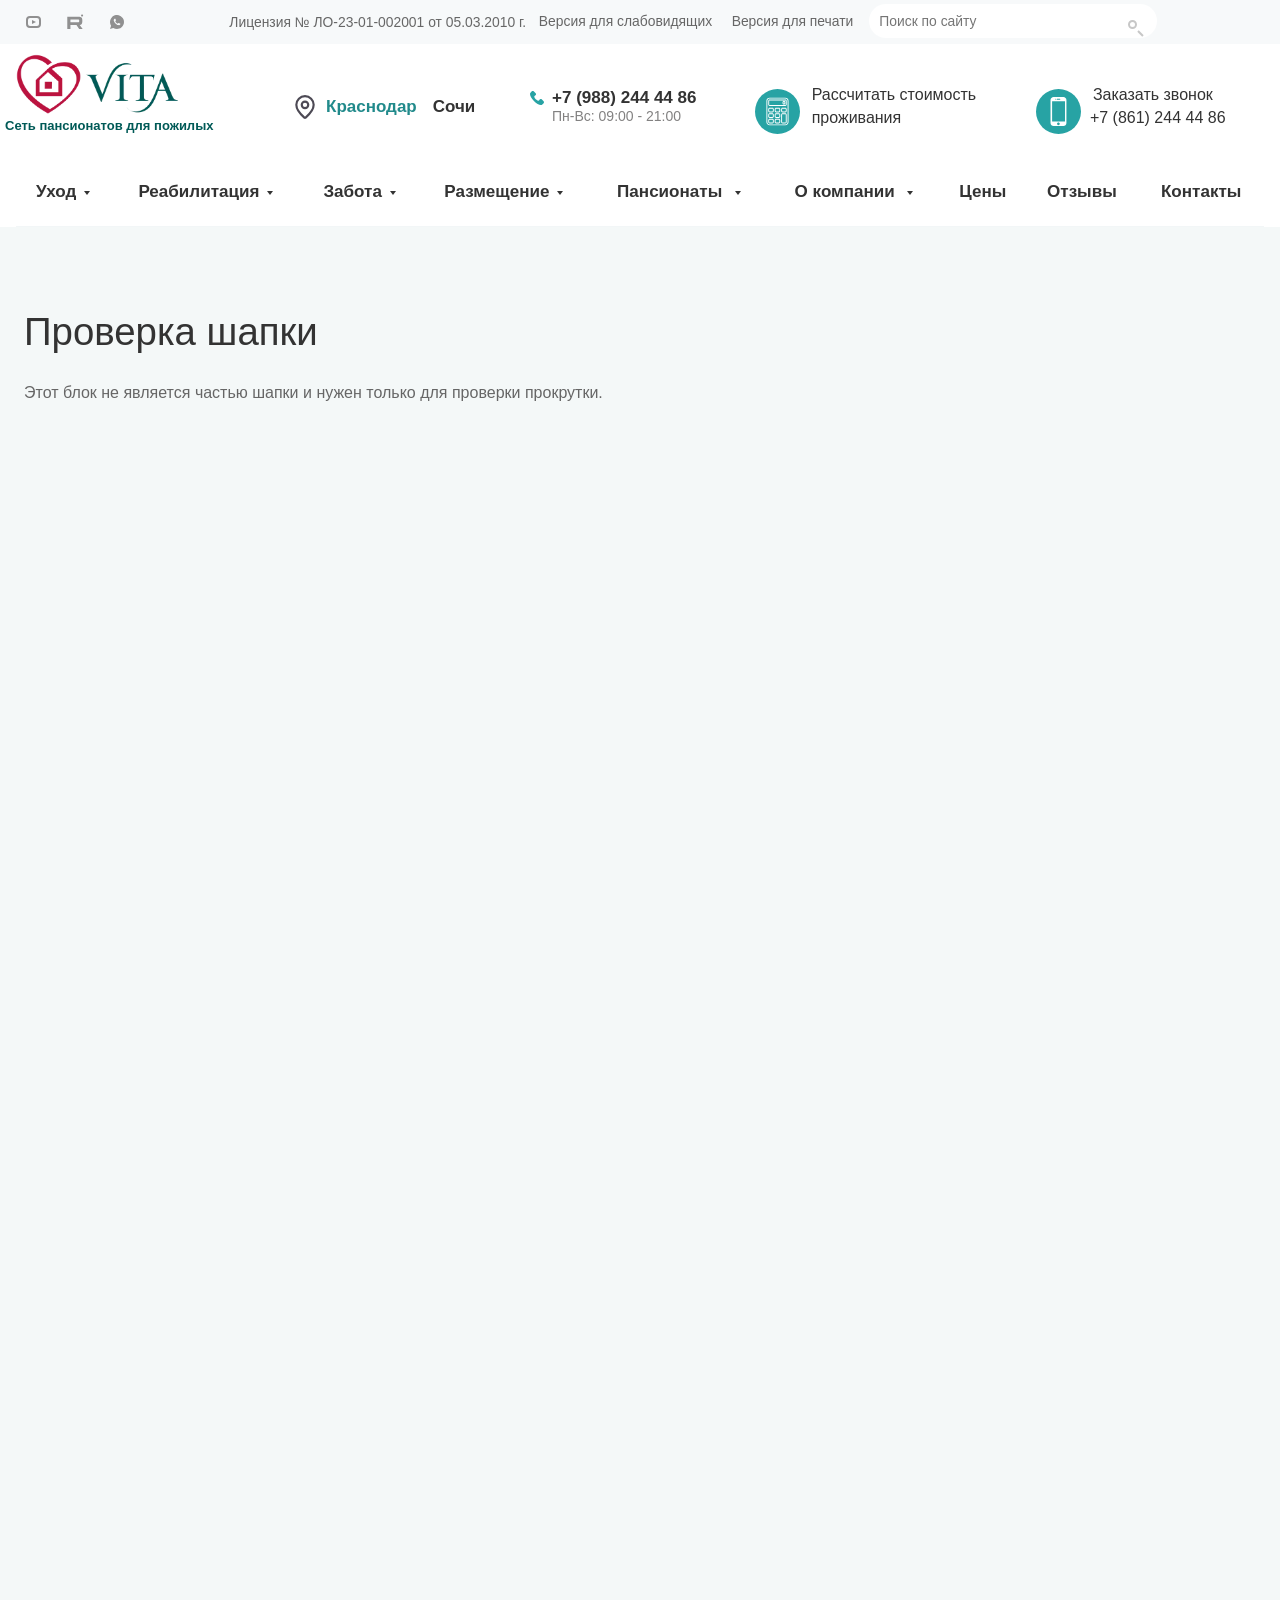
==== commit 6f7b18b9: "Increase region label weight" ====
--- a/index.html
+++ b/index.html
@@ -39,7 +39,7 @@
   
-  <link rel="stylesheet" href="./vita-header-exact.css?v=22">
+  <link rel="stylesheet" href="./vita-header-exact.css?v=23">
 </head>  
--- a/vita-header-exact.css
+++ b/vita-header-exact.css
@@ -116,6 +116,10 @@
     font-size: 15px;
     line-height: 1;
     text-decoration: none;
+  }
+
+  .mobile-top-contacts__region {
+    font-weight: 600;
   }
 
   .mobile-top-contacts__region--active {
@@ -338,6 +342,7 @@
 
   #mobilemenu .mobile-contacts-menu-v2__regions a {
     color: #333;
+    font-weight: 600;
     line-height: 20px;
     text-decoration: none;
   }
@@ -417,6 +422,7 @@
   .header-region-switcher__link {
     color: #333;
     font-size: 17px;
+    font-weight: 600;
     line-height: 1;
     text-decoration: none;
   }
